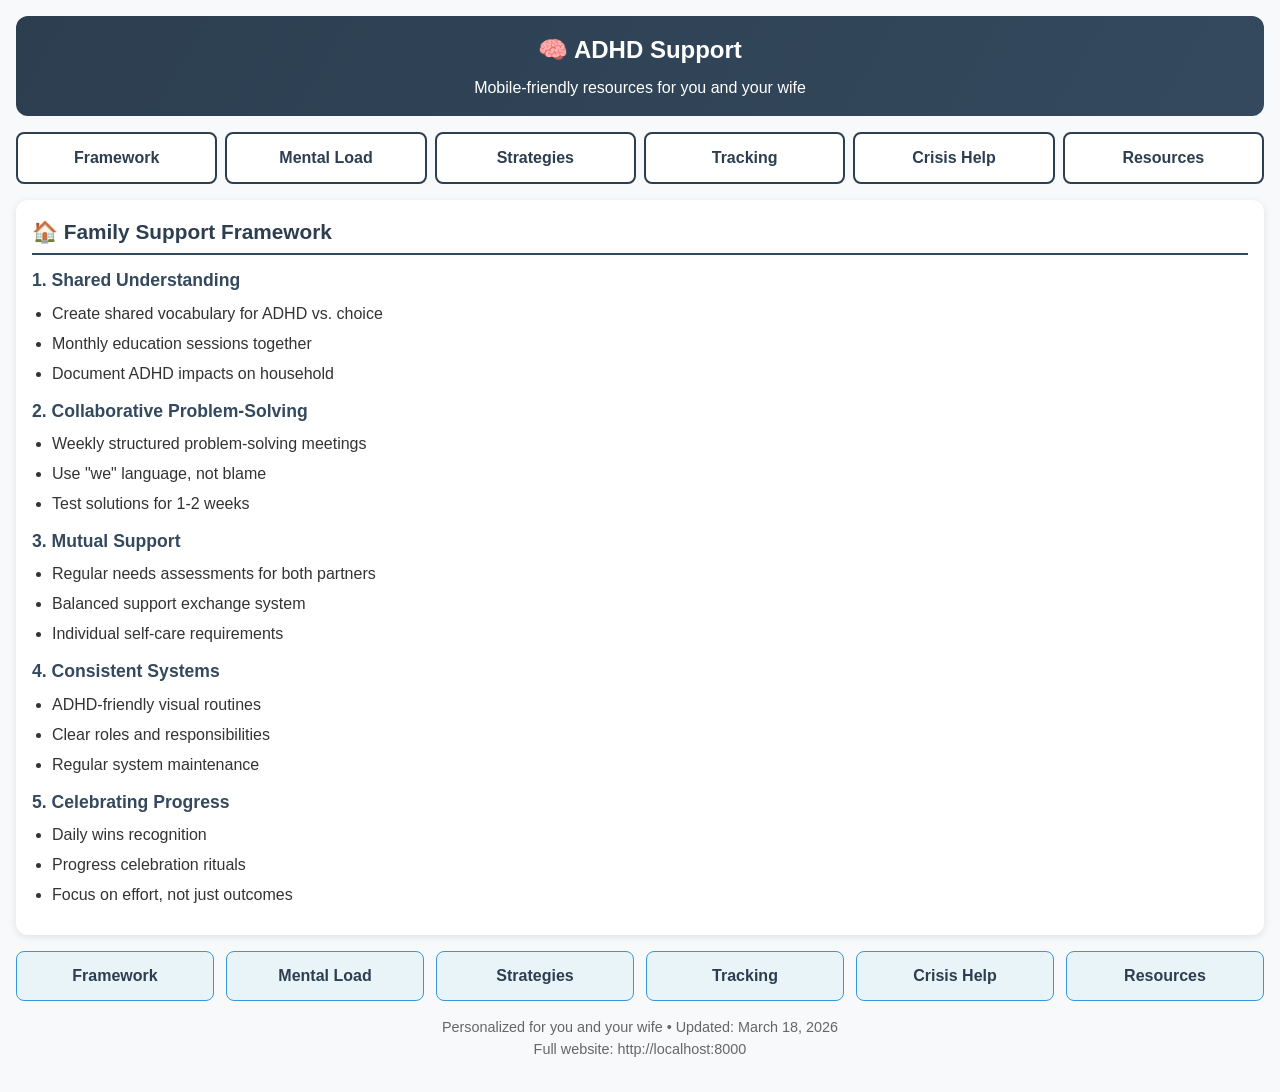
==== mobile.html @ 82ec3bf6 "Initial commit: ADHD Support website" ====
<!DOCTYPE html>
<html lang="en">
<head>
    <meta charset="UTF-8">
    <meta name="viewport" content="width=device-width, initial-scale=1.0">
    <title>ADHD Support - Mobile</title>
    <style>
        * {
            margin: 0;
            padding: 0;
            box-sizing: border-box;
        }
        
        body {
            font-family: -apple-system, BlinkMacSystemFont, 'Segoe UI', Roboto, sans-serif;
            line-height: 1.5;
            color: #333;
            background: #f8f9fa;
            padding: 16px;
        }
        
        .header {
            background: linear-gradient(120deg, #2c3e50 0%, #34495e 100%);
            color: white;
            padding: 16px;
            border-radius: 12px;
            margin-bottom: 16px;
            text-align: center;
        }
        
        .header h1 {
            font-size: 1.5rem;
            margin-bottom: 8px;
        }
        
        .nav {
            display: grid;
            grid-template-columns: repeat(auto-fit, minmax(120px, 1fr));
            gap: 8px;
            margin-bottom: 16px;
        }
        
        .nav-btn {
            background: white;
            border: 2px solid #2c3e50;
            color: #2c3e50;
            padding: 12px;
            border-radius: 8px;
            font-weight: 600;
            text-align: center;
            cursor: pointer;
            transition: all 0.2s ease;
        }
        
        .nav-btn:hover {
            background: #2c3e50;
            color: white;
        }
        
        .section {
            background: white;
            padding: 16px;
            border-radius: 12px;
            margin-bottom: 16px;
            box-shadow: 0 2px 8px rgba(0,0,0,0.1);
        }
        
        .section h2 {
            color: #2c3e50;
            margin-bottom: 12px;
            font-size: 1.3rem;
            border-bottom: 2px solid #34495e;
            padding-bottom: 6px;
        }
        
        .section h3 {
            color: #34495e;
            margin: 12px 0 8px 0;
            font-size: 1.1rem;
        }
        
        ul {
            margin-left: 20px;
            margin-bottom: 12px;
        }
        
        li {
            margin-bottom: 6px;
        }
        
        .quick-access {
            display: grid;
            grid-template-columns: repeat(auto-fit, minmax(140px, 1fr));
            gap: 12px;
            margin-top: 16px;
        }
        
        .quick-btn {
            background: #e8f4f8;
            padding: 12px;
            border-radius: 8px;
            text-align: center;
            font-weight: 600;
            color: #2c3e50;
            border: 1px solid #3498db;
        }
        
        .emergency {
            background: #fff3cd;
            border: 2px solid #ffc107;
            padding: 16px;
            border-radius: 12px;
            margin: 16px 0;
        }
        
        .emergency h3 {
            color: #856404;
            margin-bottom: 8px;
        }
        
        .footer {
            text-align: center;
            padding: 16px;
            color: #666;
            font-size: 0.9rem;
        }
        
        @media (max-width: 480px) {
            body {
                padding: 12px;
            }
            
            .header {
                padding: 12px;
            }
            
            .header h1 {
                font-size: 1.3rem;
            }
            
            .nav {
                grid-template-columns: repeat(auto-fit, minmax(100px, 1fr));
            }
            
            .nav-btn {
                padding: 10px;
                font-size: 0.9rem;
            }
        }
    </style>
</head>
<body>
    <div class="header">
        <h1>🧠 ADHD Support</h1>
        <p>Mobile-friendly resources for you and your wife</p>
    </div>
    
    <div class="nav">
        <div class="nav-btn" onclick="showSection('framework')">Framework</div>
        <div class="nav-btn" onclick="showSection('mental-load')">Mental Load</div>
        <div class="nav-btn" onclick="showSection('strategies')">Strategies</div>
        <div class="nav-btn" onclick="showSection('tracking')">Tracking</div>
        <div class="nav-btn" onclick="showSection('crisis')">Crisis Help</div>
        <div class="nav-btn" onclick="showSection('resources')">Resources</div>
    </div>
    
    <div id="framework" class="section">
        <h2>🏠 Family Support Framework</h2>
        <h3>1. Shared Understanding</h3>
        <ul>
            <li>Create shared vocabulary for ADHD vs. choice</li>
            <li>Monthly education sessions together</li>
            <li>Document ADHD impacts on household</li>
        </ul>
        
        <h3>2. Collaborative Problem-Solving</h3>
        <ul>
            <li>Weekly structured problem-solving meetings</li>
            <li>Use "we" language, not blame</li>
            <li>Test solutions for 1-2 weeks</li>
        </ul>
        
        <h3>3. Mutual Support</h3>
        <ul>
            <li>Regular needs assessments for both partners</li>
            <li>Balanced support exchange system</li>
            <li>Individual self-care requirements</li>
        </ul>
        
        <h3>4. Consistent Systems</h3>
        <ul>
            <li>ADHD-friendly visual routines</li>
            <li>Clear roles and responsibilities</li>
            <li>Regular system maintenance</li>
        </ul>
        
        <h3>5. Celebrating Progress</h3>
        <ul>
            <li>Daily wins recognition</li>
            <li>Progress celebration rituals</li>
            <li>Focus on effort, not just outcomes</li>
        </ul>
    </div>
    
    <div id="mental-load" class="section" style="display:none;">
        <h2>⚖️ Mental Load Sharing</h2>
        <h3>Why ADHD Brains Struggle</h3>
        <ul>
            <li>Working memory differences</li>
            <li>Self-regulation issues</li>
            <li>Tiny distractions cause cracks</li>
            <li>RSD makes asking for help hard</li>
        </ul>
        
        <h3>Solutions for Balance</h3>
        <ul>
            <li><strong>Communication:</strong> Speak up clearly, no mind-reading</li>
            <li><strong>Structure:</strong> Weekly family meetings</li>
            <li><strong>Validation:</strong> Acknowledge struggles before requests</li>
        </ul>
    </div>
    
    <div id="strategies" class="section" style="display:none;">
        <h2>💡 Quick Strategies</h2>
        <h3>For Working Memory</h3>
        <ul>
            <li>Voice memos for immediate capture</li>
            <li>Visual reminders in key locations</li>
            <li>"Touch it once" rule for paperwork</li>
        </ul>
        
        <h3>For Emotional Regulation</h3>
        <ul>
            <li>"Pause button" technique</li>
            <li>Designated calm-down space</li>
            <li>Body doubling for tough tasks</li>
        </ul>
        
        <h3>For Planning & Organization</h3>
        <ul>
            <li>Time blocking instead of to-do lists</li>
            <li>Weekly planning with your wife</li>
            <li>"2-minute rule" - do it now if quick</li>
        </ul>
    </div>
    
    <div id="tracking" class="section" style="display:none;">
        <h2>📈 Progress Tracking</h2>
        <h3>Daily Wins Journal</h3>
        <ul>
            <li>Write 3 things you did well each day</li>
            <li>Track challenges and how you handled them</li>
        </ul>
        
        <h3>Weekly Check-ins</h3>
        <ul>
            <li>Rate your week 1-10 with your wife</li>
            <li>Review the 5 principles progress</li>
        </ul>
        
        <h3>Habit Tracker</h3>
        <ul>
            <li>Simple chart for key routines</li>
            <li>Celebrate consistency over perfection</li>
        </ul>
    </div>
    
    <div id="crisis" class="section" style="display:none;">
        <h2>🚨 Crisis Management</h2>
        <div class="emergency">
            <h3>Immediate De-escalation</h3>
            <ul>
                <li><strong>Recognize:</strong> "We're in crisis mode"</li>
                <li><strong>Time-out:</strong> 20-30 minutes apart</li>
                <li><strong>Regulate:</strong> Use calming strategies</li>
                <li><strong>Reconvene:</strong> With structure and appreciation</li>
            </ul>
        </div>
        
        <h3>Emergency Contacts</h3>
        <ul>
            <li>Crisis Text Line: Text HOME to 741741</li>
            <li>National Suicide Lifeline: 988</li>
            <li>Your therapist: _________________</li>
        </ul>
    </div>
    
    <div id="resources" class="section" style="display:none;">
        <h2>📚 Key Resources</h2>
        <h3>Books for Couples</h3>
        <ul>
            <li>"The ADHD Effect on Marriage" - Melissa Orlov</li>
            <li>"Is It You, Me, or Adult A.D.D.?" - Gina Pera</li>
        </ul>
        
        <h3>Digital Tools</h3>
        <ul>
            <li>Shared calendar apps with reminders</li>
            <li>Household management apps (Cozi, OurHome)</li>
            <li>Budgeting apps for couples</li>
        </ul>
        
        <h3>Professional Support</h3>
        <ul>
            <li>ADHD-informed couples therapists</li>
            <li>ADHD coaches specializing in relationships</li>
            <li>Support groups for both partners</li>
        </ul>
    </div>
    
    <div class="quick-access">
        <div class="quick-btn" onclick="showSection('framework')">Framework</div>
        <div class="quick-btn" onclick="showSection('mental-load')">Mental Load</div>
        <div class="quick-btn" onclick="showSection('strategies')">Strategies</div>
        <div class="quick-btn" onclick="showSection('tracking')">Tracking</div>
        <div class="quick-btn" onclick="showSection('crisis')">Crisis Help</div>
        <div class="quick-btn" onclick="showSection('resources')">Resources</div>
    </div>
    
    <div class="footer">
        <p>Personalized for you and your wife • Updated: March 18, 2026</p>
        <p>Full website: http://localhost:8000</p>
    </div>
    
    <script>
        function showSection(sectionId) {
            // Hide all sections
            const sections = document.querySelectorAll('.section');
            sections.forEach(section => {
                section.style.display = 'none';
            });
            
            // Show selected section
            document.getElementById(sectionId).style.display = 'block';
            
            // Scroll to top
            window.scrollTo(0, 0);
        }
        
        // Initialize with framework showing
        document.addEventListener('DOMContentLoaded', function() {
            showSection('framework');
        });
    </script>
</body>
</html>
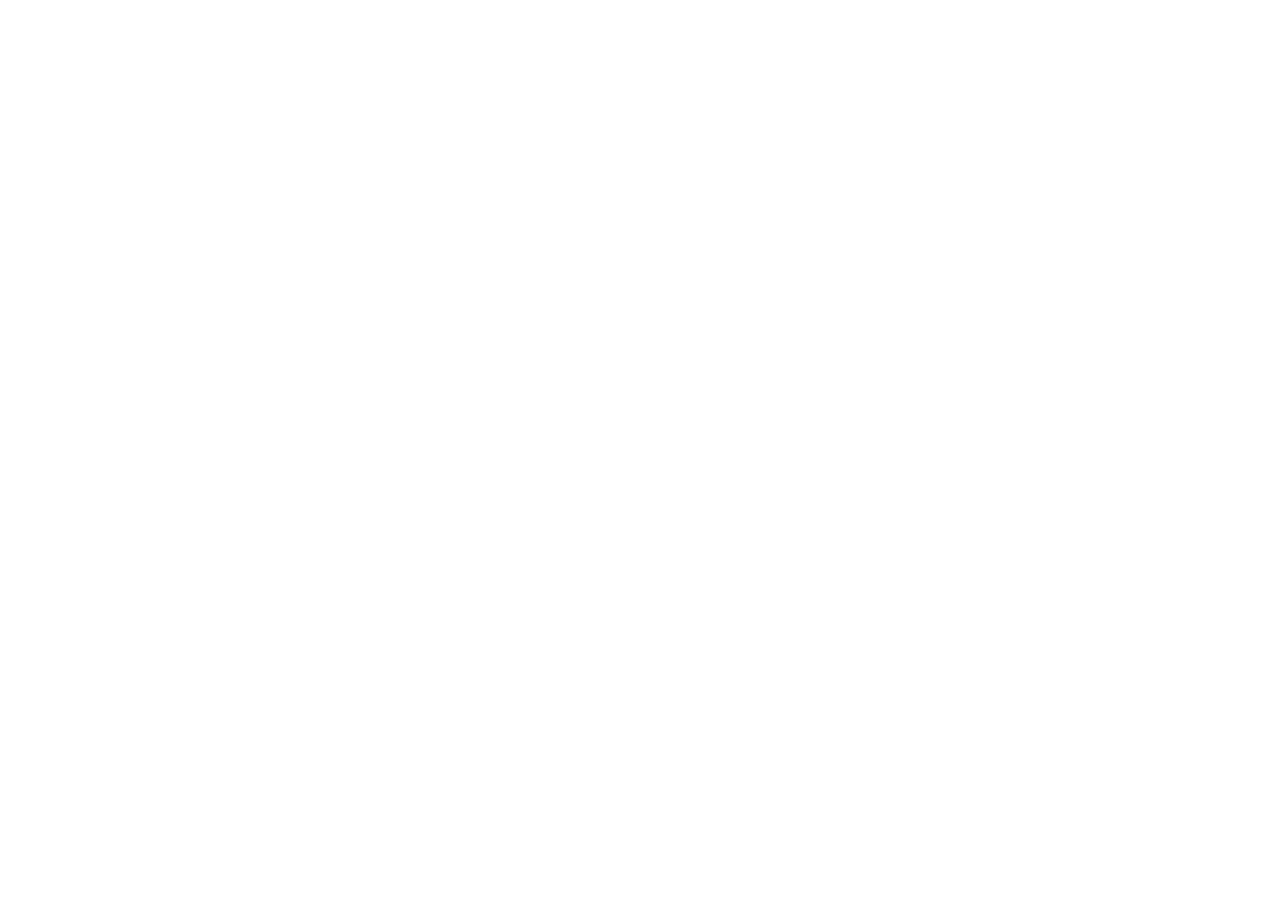
==== commit 33beb29a: "Add password protection" ====
--- a/mobile.html
+++ b/mobile.html
@@ -4,6 +4,7 @@
     <meta charset="UTF-8">
     <meta name="viewport" content="width=device-width, initial-scale=1.0">
     <title>ADHD Support - Mobile</title>
+    <script src="password-protect.js"></script>
     <style>
         * {
             margin: 0;
